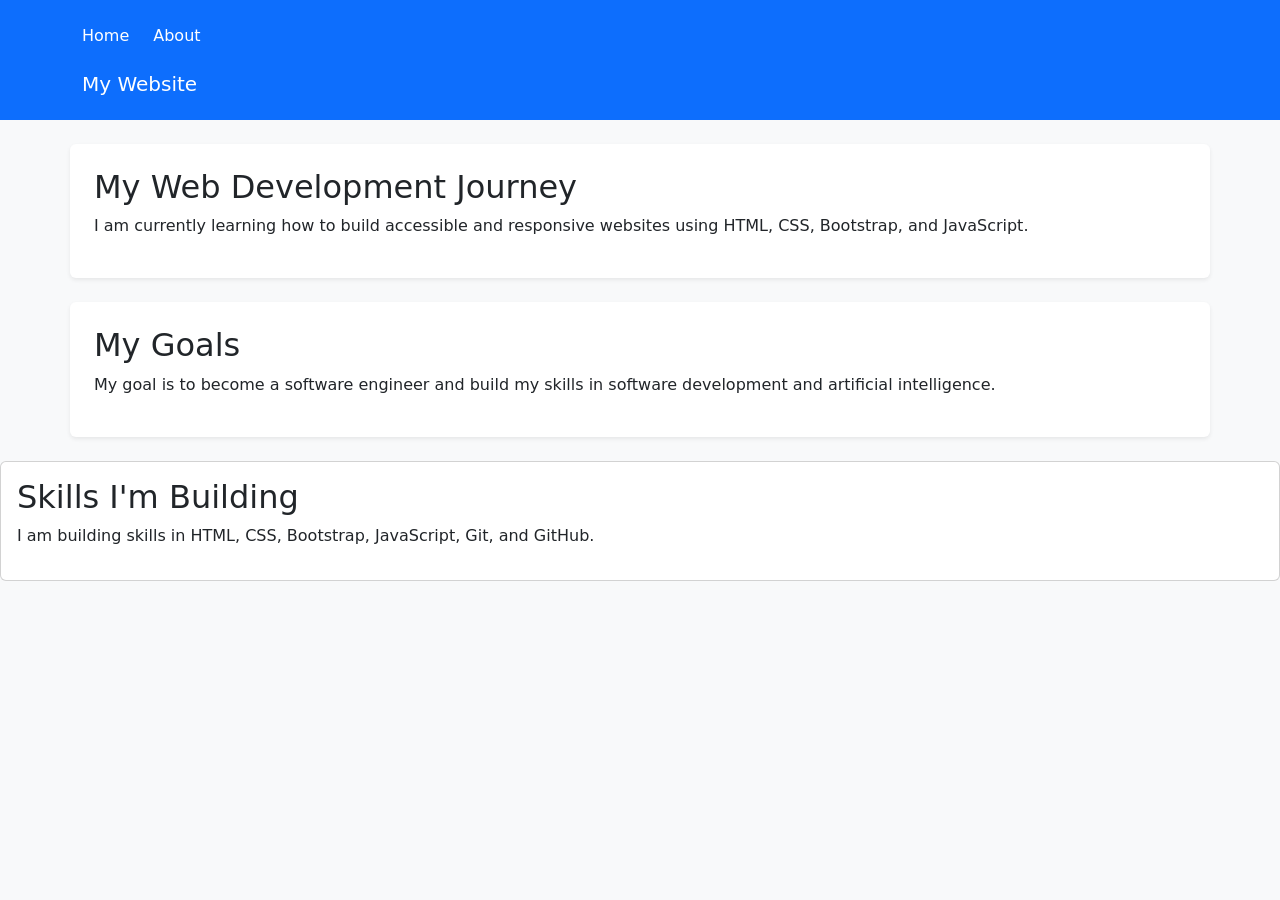
==== about.html @ 69ba935b "Add responsive Bootstrap design" ====
<!DOCTYPE html>
<html lang="en">

<head>
    <meta charset="UTF-8">
    <meta name="viewport" content="width=device-width, initial-scale=1.0">

    <title>About Me</title>

    <!-- Bootstrap stylesheet -->
    <link href="https://cdn.jsdelivr.net/npm/bootstrap@5.3.3/dist/css/bootstrap.min.css"
          rel="stylesheet">
</head>

<body class="bg-light">
    <!-- Main navigation -->
<nav class="navbar bg-primary navbar-dark py-3" aria-label="Main navigation">
    <div class="container flex-column align-items-start">

        <div class="navbar-nav flex-row gap-4">
            <a class="nav-link text-white" href="index.html">Home</a>
            <a class="nav-link text-white" href="about.html">About</a>
        </div>

        <a class="navbar-brand text-white mt-2" href="index.html">
            My Website
        </a>

    </div>
</nav>

    <!-- About page content -->
    <section class="container my-4 p-4 bg-white rounded shadow-sm">
    <h2>My Web Development Journey</h2>
    <p>
        I am currently learning how to build accessible and responsive
        websites using HTML, CSS, Bootstrap, and JavaScript.
    </p>
</section>

    <section class="container my-4 p-4 bg-white rounded shadow-sm">
    <h2>My Goals</h2>
    <p>
        My goal is to become a software engineer and build my skills
        in software development and artificial intelligence.
    </p>
</section>
<div class="card my-4">
    <div class="card-body">
        <h2>Skills I'm Building</h2>
        <p>
            I am building skills in HTML, CSS, Bootstrap,
            JavaScript, Git, and GitHub.
        </p>
    </div>
</div>

</body>

</html>
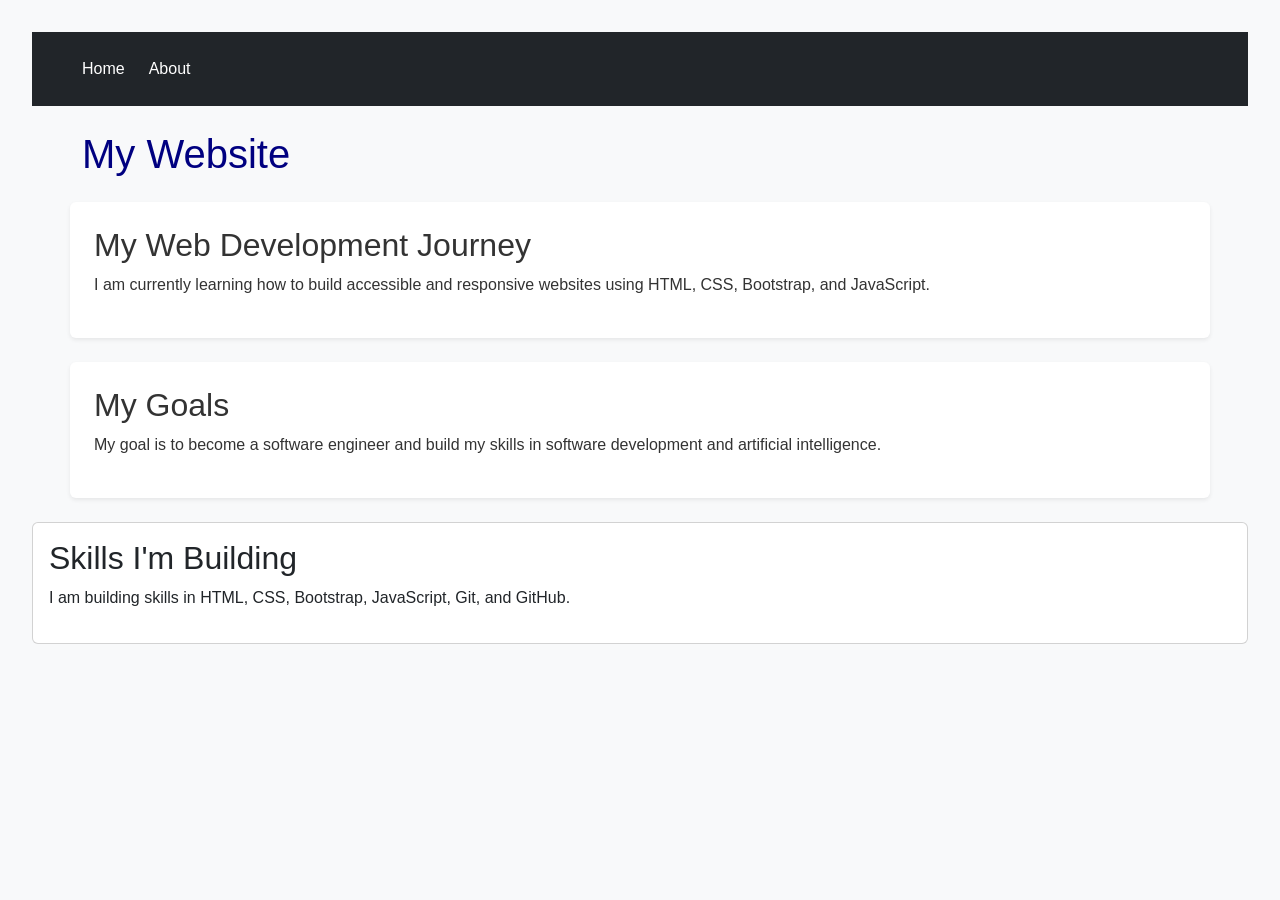
==== commit 08eb9344: "Improve website accessibility" ====
--- a/about.html
+++ b/about.html
@@ -10,24 +10,28 @@
     <!-- Bootstrap stylesheet -->
     <link href="https://cdn.jsdelivr.net/npm/bootstrap@5.3.3/dist/css/bootstrap.min.css"
           rel="stylesheet">
+
+           <!-- My custom CSS -->
+   <link rel="stylesheet" href="style.css">
 </head>
 
 <body class="bg-light">
     <!-- Main navigation -->
-<nav class="navbar bg-primary navbar-dark py-3" aria-label="Main navigation">
-    <div class="container flex-column align-items-start">
+<nav class="navbar navbar-dark bg-dark py-3" aria-label="Main navigation">
+    <div class="container">
 
         <div class="navbar-nav flex-row gap-4">
             <a class="nav-link text-white" href="index.html">Home</a>
             <a class="nav-link text-white" href="about.html">About</a>
         </div>
 
-        <a class="navbar-brand text-white mt-2" href="index.html">
-            My Website
-        </a>
-
-    </div>
+        
+</div>
 </nav>
+<!-- Website heading -->
+<div class="container my-4">
+    <h1>My Website</h1>
+</div>
 
     <!-- About page content -->
     <section class="container my-4 p-4 bg-white rounded shadow-sm">
--- a/style.css
+++ b/style.css
@@ -0,0 +1,10 @@
+body {
+  font-family: Arial, sans-serif;
+  line-height: 1.6;
+  padding: 2rem;
+  background-color: powderblue;
+  color: #333;
+}
+h1  {
+    color: navy;
+}
